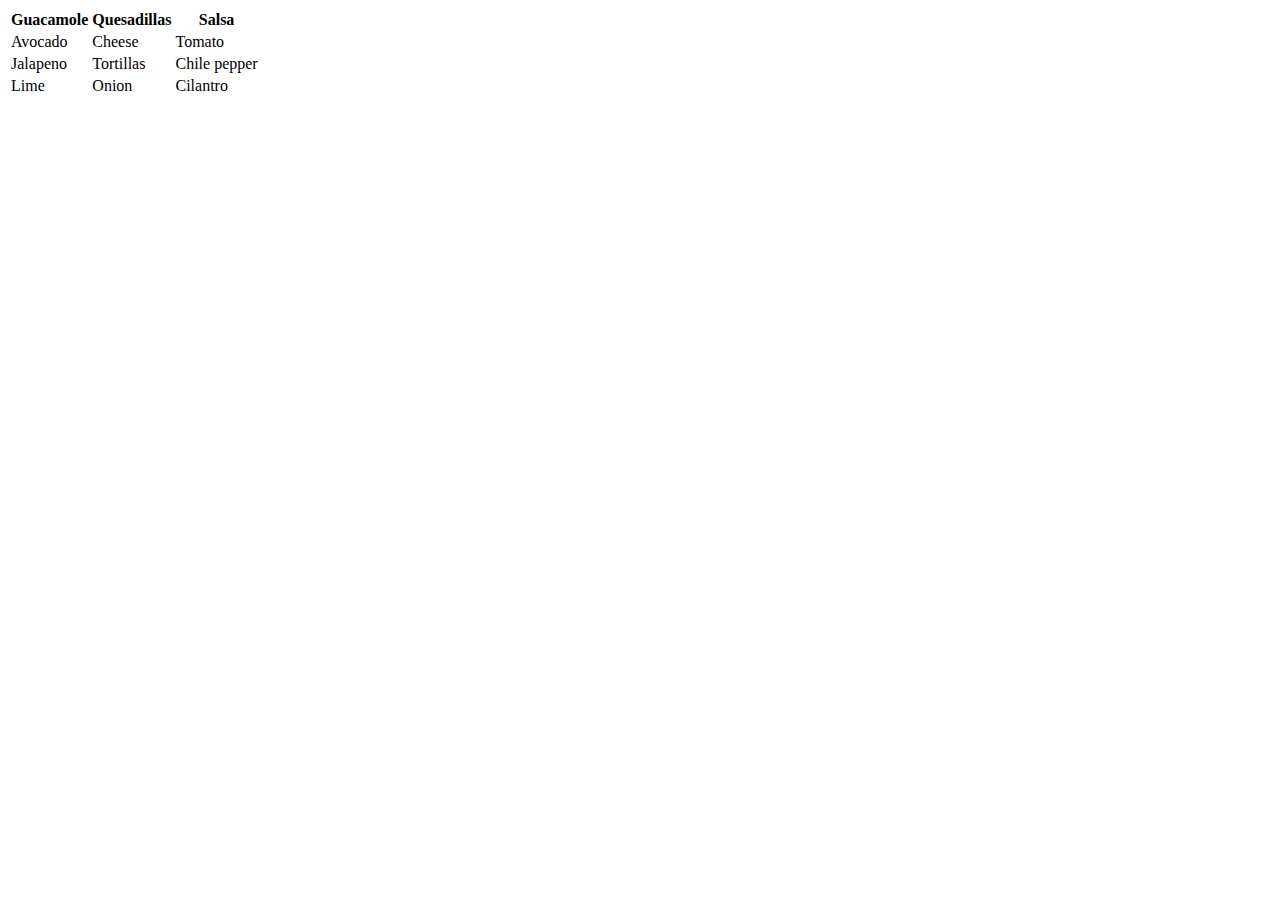
==== html/table-practice.html @ 9491c350 "Add rows and columns to table" ====
<!DOCTYPE html>
<html>
<head>
  <title>Must Haves in the Kitchen</title>
</head>
<body>
<table>
  <tr>
    <th>Guacamole</th>
    <th>Quesadillas</th>
    <th>Salsa</th>
  </tr>
  <tr>
    <td>Avocado</td>
    <td>Cheese</td>
    <td>Tomato</td>
  </tr>
  <tr>
    <td>Jalapeno</td>
    <td>Tortillas</td>
    <td>Chile pepper</td>
  </tr>
  <tr>
    <td>Lime</td>
    <td>Onion</td>
    <td>Cilantro</td>
  </tr>
</table>
</body>
</html>
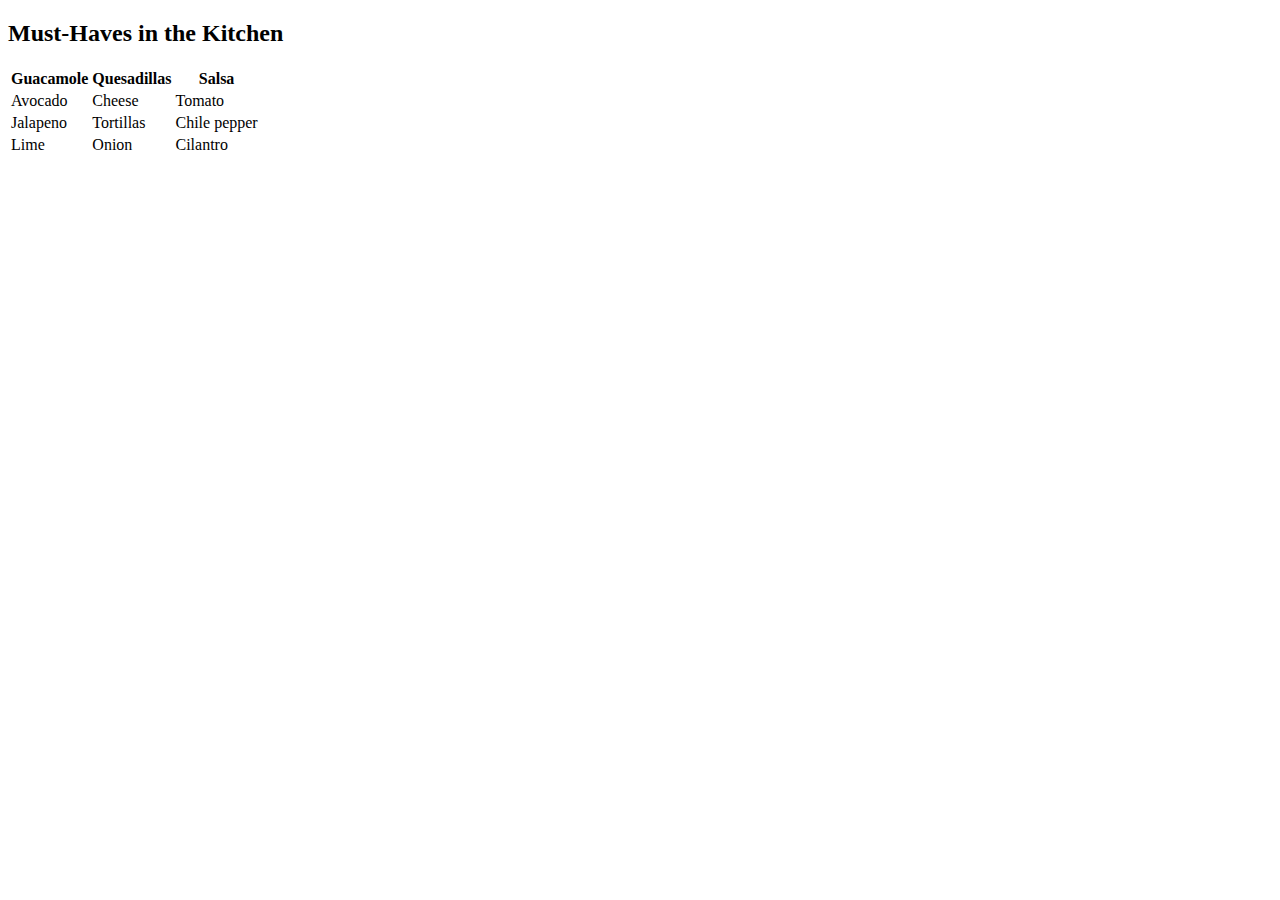
==== commit 0cd4331d: "Add rows and columns to table" ====
--- a/html/table-practice.html
+++ b/html/table-practice.html
@@ -1,9 +1,10 @@
 <!DOCTYPE html>
 <html>
 <head>
-  <title>Must Haves in the Kitchen</title>
+  <title>Must-Haves in the Kitchen</title>
 </head>
 <body>
+<h2> Must-Haves in the Kitchen </h2>
 <table>
   <tr>
     <th>Guacamole</th>
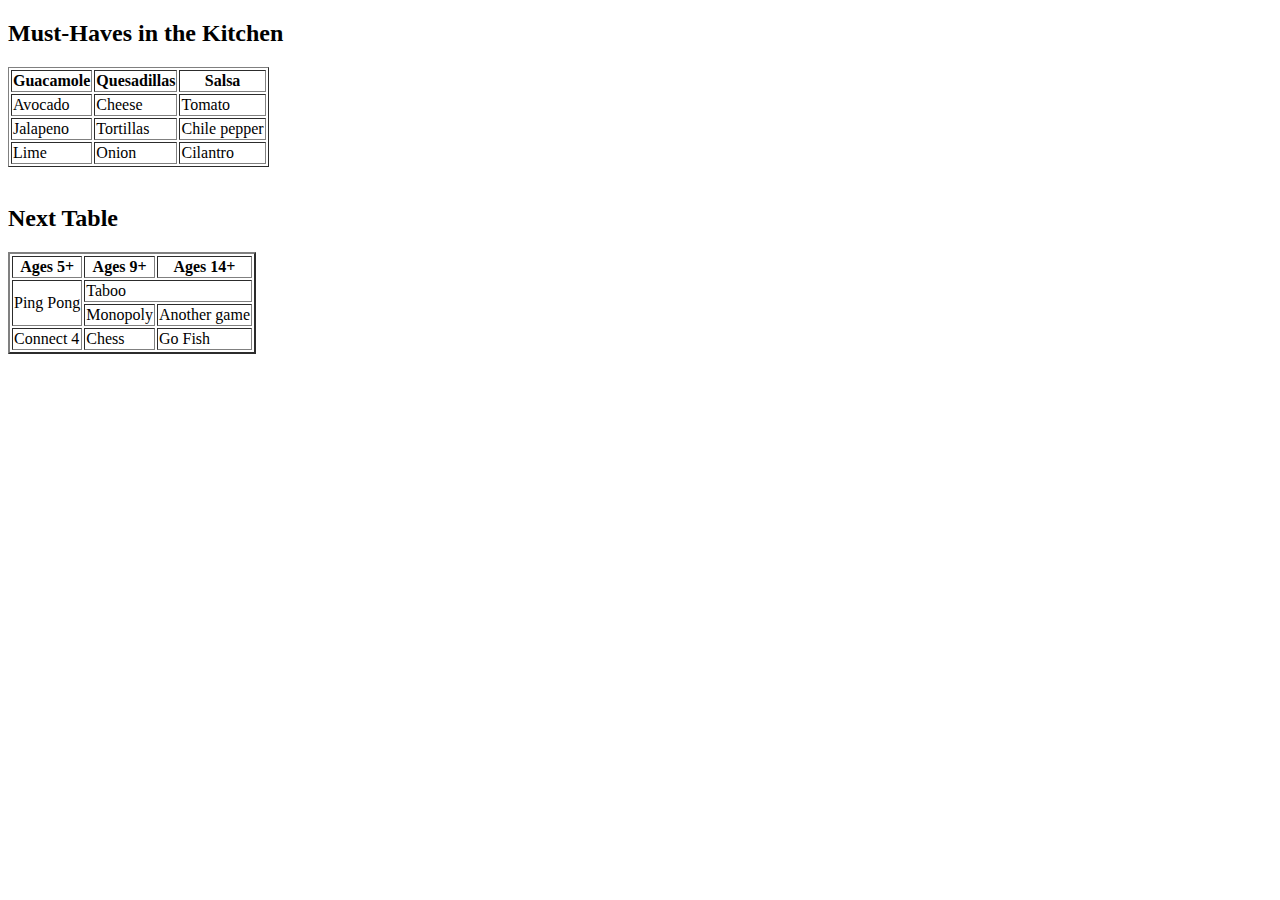
==== commit 4d9a1288: "Add new table with games" ====
--- a/html/table-practice.html
+++ b/html/table-practice.html
@@ -5,7 +5,7 @@
 </head>
 <body>
 <h2> Must-Haves in the Kitchen </h2>
-<table>
+<table border=1>
   <tr>
     <th>Guacamole</th>
     <th>Quesadillas</th>
@@ -27,5 +27,27 @@
     <td>Cilantro</td>
   </tr>
 </table>
+<br>
+<h2>Next Table</h2>
+<table border=2>
+  <tr>
+    <th>Ages 5+</th>
+    <th>Ages 9+</th>
+    <th>Ages 14+</th>
+  </tr>
+  <tr>  
+    <td rowspan="2">Ping Pong</td>
+    <td colspan="2">Taboo</td>
+  </tr>
+  <tr>
+    <td>Monopoly</td>
+    <td>Another game</td>
+  </tr>
+  <tr>
+    <td>Connect 4</td>
+    <td>Chess</td>
+    <td>Go Fish</td>
+  </tr>
+</table>
 </body>
 </html>